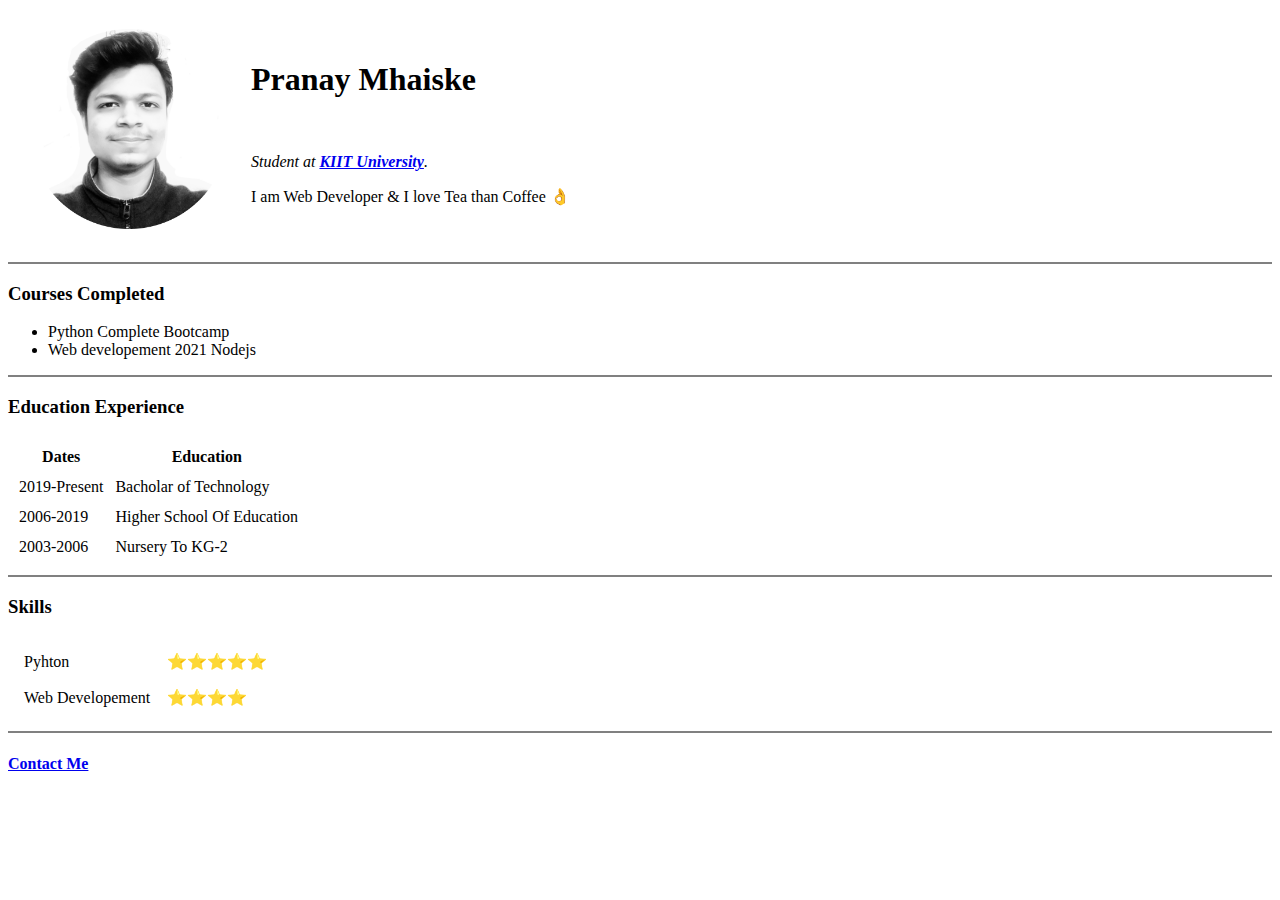
==== index.html @ 5fc7caf6 "Add files via upload" ====
<!DOCTYPE html>
<html lang="en">
<head>
    <meta charset="UTF-8">
    <meta http-equiv="X-UA-Compatible" content="IE=edge">
    <meta name="viewport" content="width=device-width, initial-scale=1.0">
    <title>Personal Website</title>
</head>
<body>
    <table cellspacing="20">
        <tr><td><img src="picprofile.png" alt="Pranay's Pic" style="height: 200px;"></td>
        <td><h1>Pranay Mhaiske</h1><br>
            <p><em>Student at <a href="https://kiit.ac.in/"><strong>KIIT University</strong></a>.</em></p>
            <p>I am Web Developer & I love Tea than Coffee 👌</p></td></tr>
    </table>
    <hr size="2" noshade>
    <h3>Courses Completed</h3>
      <ul>
          <li>Python Complete Bootcamp</li>
          <li>Web developement 2021 Nodejs</li>
      </ul>
     <hr size="2" noshade>
     <h3>Education Experience</h3>
     <table cellspacing="10">
         <tr>
             <th>Dates</th>
             <th>Education</th>
         </tr>
         <tr>
             <td>2019-Present</td>
             <td>Bacholar of Technology</td>
         </tr>
         <tr>
             <td>2006-2019</td>
             <td>Higher School Of Education</td>
         </tr>
         <tr>
             <td>2003-2006</td>
             <td>Nursery To KG-2</td>
         </tr>
     </table>
     <hr size="2" noshade>
     <h3>Skills</h3>
     <table cellspacing="15">
         <tr>
             <td>Pyhton</td>
             <td>⭐⭐⭐⭐⭐</td>
         </tr>
         <tr>
            <td>Web Developement</td>
            <td>⭐⭐⭐⭐</td>
         </tr>
     </table>
     <hr size="2" noshade>
     <a href="contact.html"><h4>Contact Me</h4></a>
</body>
</html>
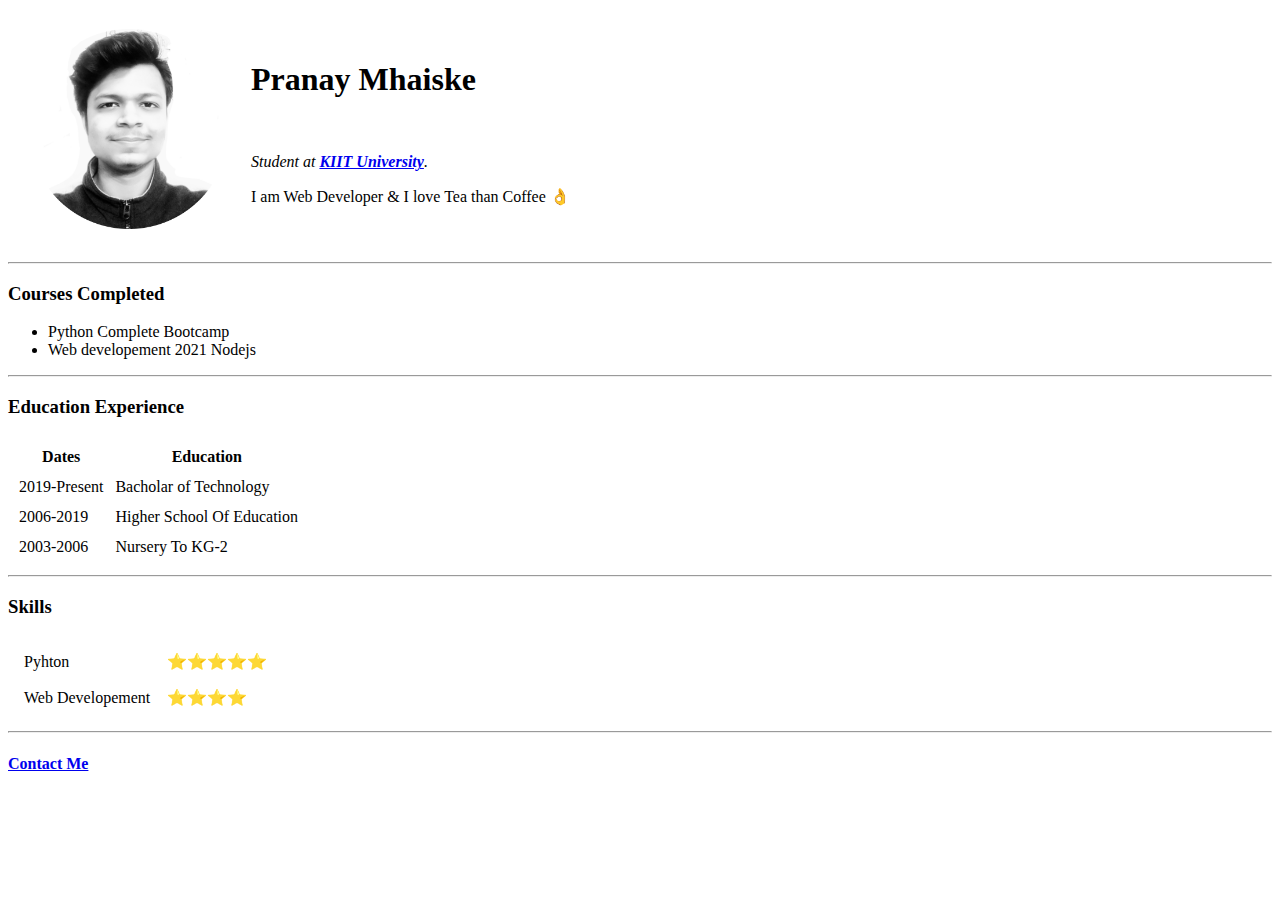
==== commit 8ac6171b: "Update index.html" ====
--- a/index.html
+++ b/index.html
@@ -5,6 +5,7 @@
     <meta http-equiv="X-UA-Compatible" content="IE=edge">
     <meta name="viewport" content="width=device-width, initial-scale=1.0">
     <title>Personal Website</title>
+    <link rel="stylesheet" href="stye.css">
 </head>
 <body>
     <table cellspacing="20">
@@ -13,13 +14,13 @@
             <p><em>Student at <a href="https://kiit.ac.in/"><strong>KIIT University</strong></a>.</em></p>
             <p>I am Web Developer & I love Tea than Coffee 👌</p></td></tr>
     </table>
-    <hr size="2" noshade>
+    <hr>
     <h3>Courses Completed</h3>
       <ul>
           <li>Python Complete Bootcamp</li>
           <li>Web developement 2021 Nodejs</li>
       </ul>
-     <hr size="2" noshade>
+     <hr>
      <h3>Education Experience</h3>
      <table cellspacing="10">
          <tr>
@@ -39,7 +40,7 @@
              <td>Nursery To KG-2</td>
          </tr>
      </table>
-     <hr size="2" noshade>
+     <hr>
      <h3>Skills</h3>
      <table cellspacing="15">
          <tr>
@@ -51,7 +52,7 @@
             <td>⭐⭐⭐⭐</td>
          </tr>
      </table>
-     <hr size="2" noshade>
+     <hr>
      <a href="contact.html"><h4>Contact Me</h4></a>
 </body>
-</html>+</html>
